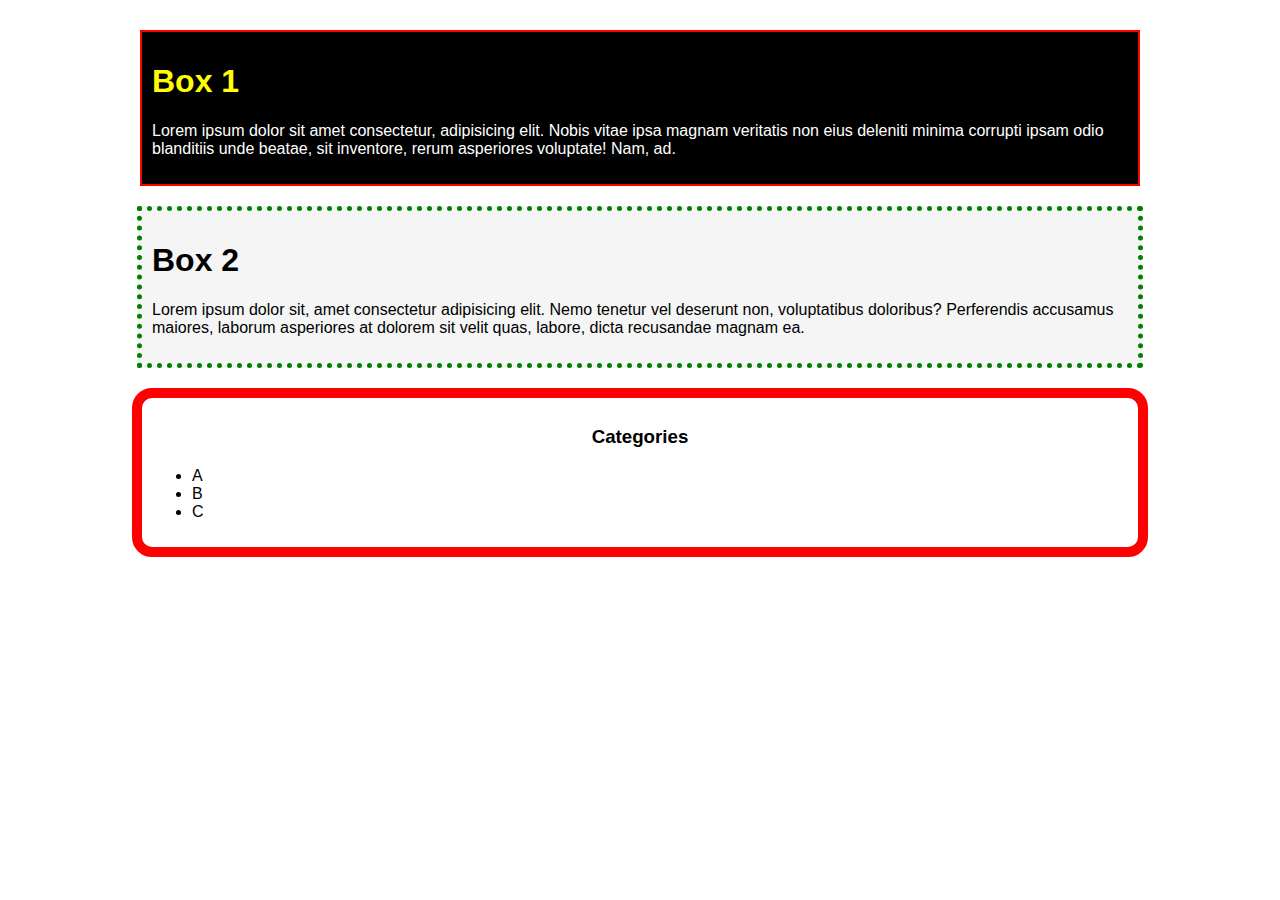
==== Css_cheat_sheet/index.html @ 8082e6a4 "Add files via upload" ====
<html lang="en">
<head>
    <link rel="stylesheet" type ="text/css" href= "styles.css">
    <title>Page Title</title>

</head>
<body>


    <div class="container box1">
        
        <h1>Box 1</h1>
        <p>Lorem ipsum dolor sit amet consectetur, adipisicing elit. Nobis vitae ipsa magnam veritatis non eius deleniti minima corrupti ipsam odio blanditiis unde beatae, sit inventore, rerum asperiores voluptate! Nam, ad.</p>

    </div>

    <div class="container box2">
     
            <h1>Box 2</h1>
            <p>Lorem ipsum dolor sit, amet consectetur adipisicing elit. Nemo tenetur vel deserunt non, voluptatibus doloribus? Perferendis accusamus maiores, laborum asperiores at dolorem sit velit quas, labore, dicta recusandae magnam ea.</p>


    </div>

    <div class = "container lista">

        <h3>Categories</h3>

        <ul>
            <li>A</li>
            <li>B</li>
            <li>C</li>
        </ul>


    </div>


</body>
</html>
---- Css_cheat_sheet/styles.css ----
body{
    color:white;
    font: normal 16px Arial, Helvetica, sans-serif;
    margin: 30px;
}

.container{
    width: 80%;
    margin: auto;
    margin-top:20px;
    margin-bottom:20px;
 

    padding:10px;

}

.box1{
    border: 2px red solid;
    background-color: black;
}

.box1 h1{
    color: yellow;
}

.box2{
    background-color: whitesmoke;
    border: 5px dotted green;
    color:black;

}

.lista{
    color: black;
    border-radius: 20px;
    border: 10px solid red;
}

.lista h3{
text-align: center;
}
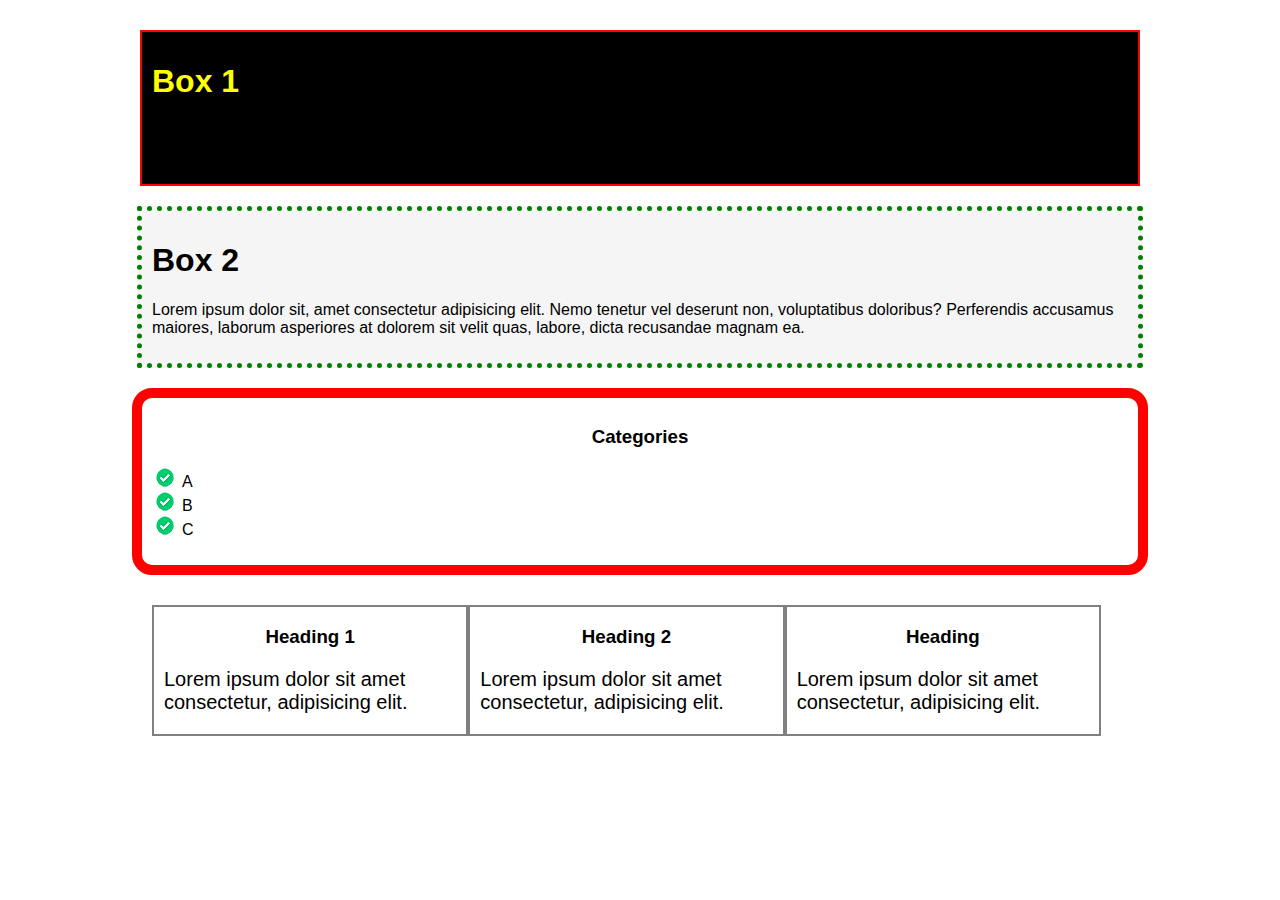
==== commit e2aa3c7a: "Add files via upload" ====
--- a/Css_cheat_sheet/index.html
+++ b/Css_cheat_sheet/index.html
@@ -36,6 +36,31 @@
 
     </div>
 
+    <div class ="container">
+
+        <div class="block">
+            <h3>Heading 1</h3>
+            <p>
+                Lorem ipsum dolor sit amet consectetur, adipisicing elit.
+            </p>
+        </div>
+
+        <div class="block">
+            <h3>Heading 2</h3>
+            <p>
+                Lorem ipsum dolor sit amet consectetur, adipisicing elit.
+            </p>
+        </div>
+
+        <div class="block">
+            <h3>Heading </h3>
+            <p>
+                Lorem ipsum dolor sit amet consectetur, adipisicing elit.
+            </p>
+        </div>
+
+    </div>
+
 
 </body>
 </html>--- a/Css_cheat_sheet/styles.css
+++ b/Css_cheat_sheet/styles.css
@@ -1,5 +1,5 @@
 body{
-    color:white;
+    color:black;
     font: normal 16px Arial, Helvetica, sans-serif;
     margin: 30px;
 }
@@ -37,6 +37,31 @@
     border: 10px solid red;
 }
 
+.lista ul{
+    list-style-image: url(checkCopy.png);
+    padding-left: 30px;
+}
+
 .lista h3{
 text-align: center;
-}+}
+
+.block{
+    border: 2px solid gray;
+    width: 32%;
+    float: left;
+
+
+}
+
+.block h3{
+ text-align: center;
+
+}
+
+.block p{
+    padding-left: 10px;
+    padding-right: 10px;
+    font-size: 20px;
+    
+}
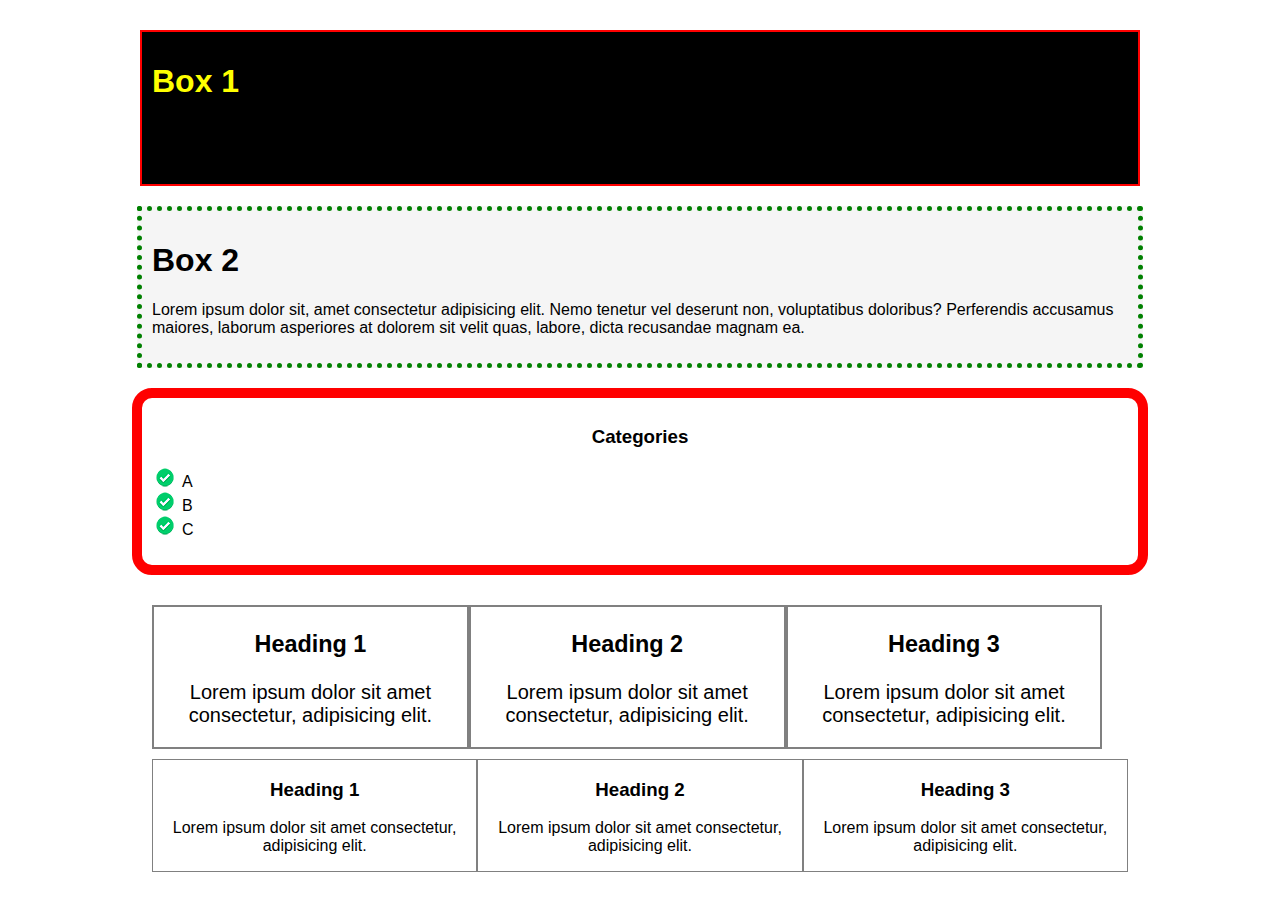
==== commit 119c7b3c: "Add files via upload" ====
--- a/Css_cheat_sheet/index.html
+++ b/Css_cheat_sheet/index.html
@@ -53,7 +53,7 @@
         </div>
 
         <div class="block">
-            <h3>Heading </h3>
+            <h3>Heading 3</h3>
             <p>
                 Lorem ipsum dolor sit amet consectetur, adipisicing elit.
             </p>
@@ -62,5 +62,31 @@
     </div>
 
 
+    
+    <div class ="container_flex">
+
+        <div class="block_flex">
+            <h3>Heading 1</h3>
+            <p>
+                Lorem ipsum dolor sit amet consectetur, adipisicing elit.
+            </p>
+        </div>
+
+        <div class="block_flex">
+            <h3>Heading 2</h3>
+            <p>
+                Lorem ipsum dolor sit amet consectetur, adipisicing elit.
+            </p>
+        </div>
+
+        <div class="block_flex">
+            <h3>Heading 3</h3>
+            <p>
+                Lorem ipsum dolor sit amet consectetur, adipisicing elit.
+            </p>
+        </div>
+
+    </div>
+
 </body>
 </html>--- a/Css_cheat_sheet/styles.css
+++ b/Css_cheat_sheet/styles.css
@@ -48,20 +48,36 @@
 
 .block{
     border: 2px solid gray;
-    width: 32%;
+    width: 30%;
     float: left;
-
+    padding-left: 10px;
+    padding-right: 10px;
+    font-size: 20px;
+    text-align: center;
 
 }
 
-.block h3{
- text-align: center;
+
+
+.container_flex{
+
+    width: 80%;
+    margin: auto;
+    margin-top:20px;
+    margin-bottom:20px;
+ 
+
+    padding:10px;
+    display: flex;
+}
+.block_flex{
+    border: 1px solid gray;
+   
+    flex: 1;
+    padding-left: 10px;
+    padding-right: 10px;
+    text-align: center;
+ 
 
 }
 
-.block p{
-    padding-left: 10px;
-    padding-right: 10px;
-    font-size: 20px;
-    
-}
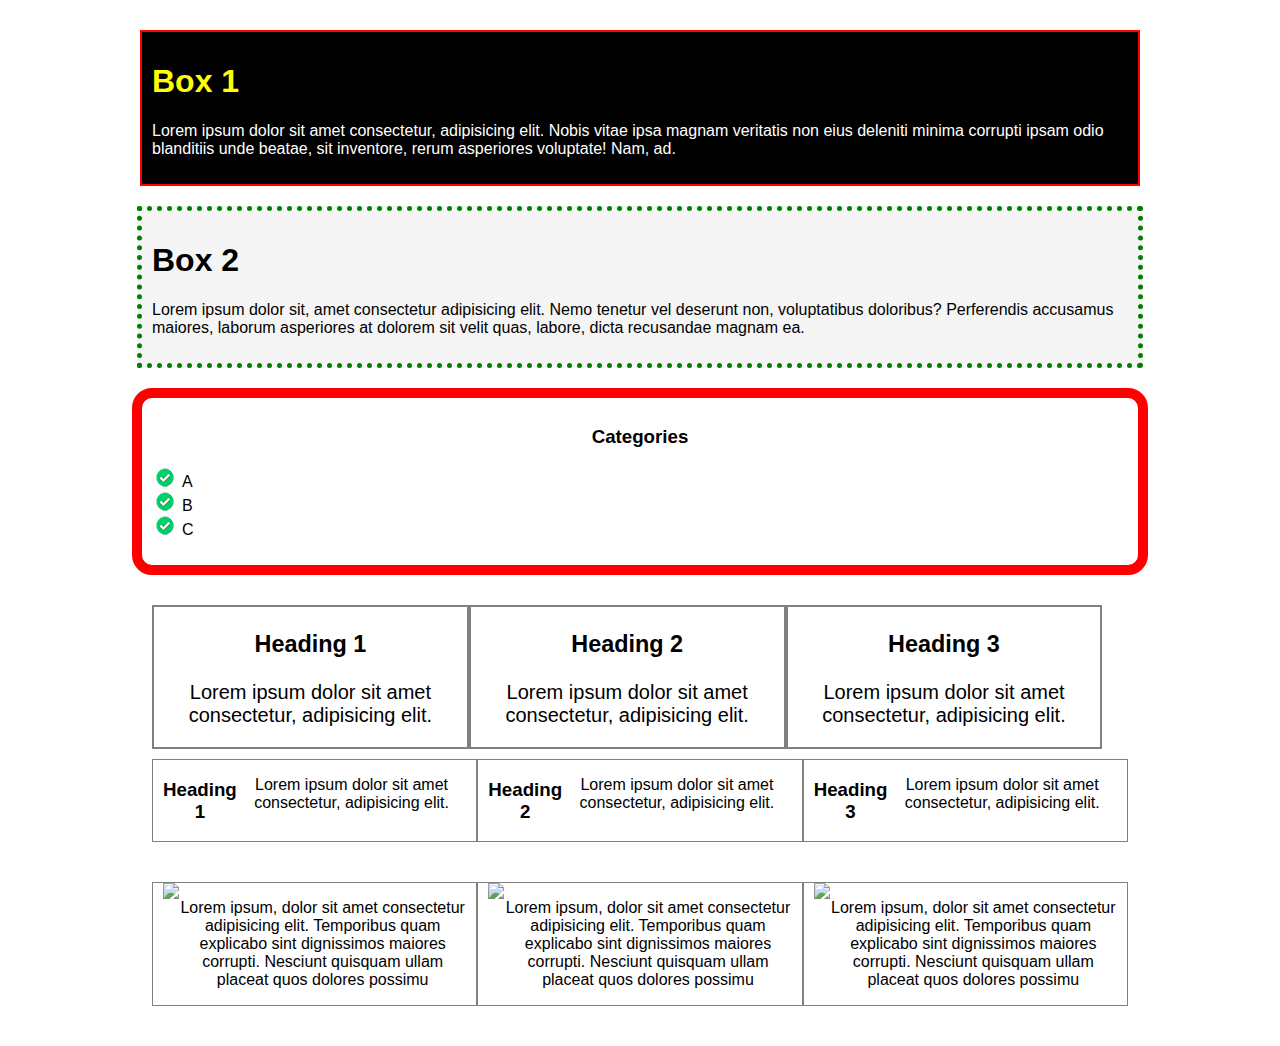
==== commit bddfe171: "Add files via upload" ====
--- a/Css_cheat_sheet/index.html
+++ b/Css_cheat_sheet/index.html
@@ -62,7 +62,7 @@
     </div>
 
 
-    
+
     <div class ="container_flex">
 
         <div class="block_flex">
@@ -88,5 +88,21 @@
 
     </div>
 
+
+    <div class="container_flex">
+        <div class="block_flex">
+            <img src="http://www.stickpng.com/assets/images/585bb5b2cb11b227491c32a2.png">
+            <p>Lorem ipsum, dolor sit amet consectetur adipisicing elit. Temporibus quam explicabo sint dignissimos maiores corrupti. Nesciunt quisquam ullam placeat quos dolores possimu</p>
+        </div>
+        <div class="block_flex">
+            <img src="http://www.stickpng.com/assets/images/585bb5b2cb11b227491c32a2.png">
+            <p>Lorem ipsum, dolor sit amet consectetur adipisicing elit. Temporibus quam explicabo sint dignissimos maiores corrupti. Nesciunt quisquam ullam placeat quos dolores possimu</p>
+        </div>
+        <div class="block_flex">
+            <img src="http://www.stickpng.com/assets/images/585bb5b2cb11b227491c32a2.png">
+            <p>Lorem ipsum, dolor sit amet consectetur adipisicing elit. Temporibus quam explicabo sint dignissimos maiores corrupti. Nesciunt quisquam ullam placeat quos dolores possimu</p>
+        </div>
+        
+    </div>
 </body>
 </html>--- a/Css_cheat_sheet/styles.css
+++ b/Css_cheat_sheet/styles.css
@@ -18,6 +18,7 @@
 .box1{
     border: 2px red solid;
     background-color: black;
+    color: white;
 }
 
 .box1 h1{
@@ -77,7 +78,15 @@
     padding-left: 10px;
     padding-right: 10px;
     text-align: center;
+    display: flex;
  
 
 }
 
+.block_image{
+    flex: 1;
+    padding-left: 10px;
+    padding-right: 10px;
+    border: 1px solid gray;
+}
+
